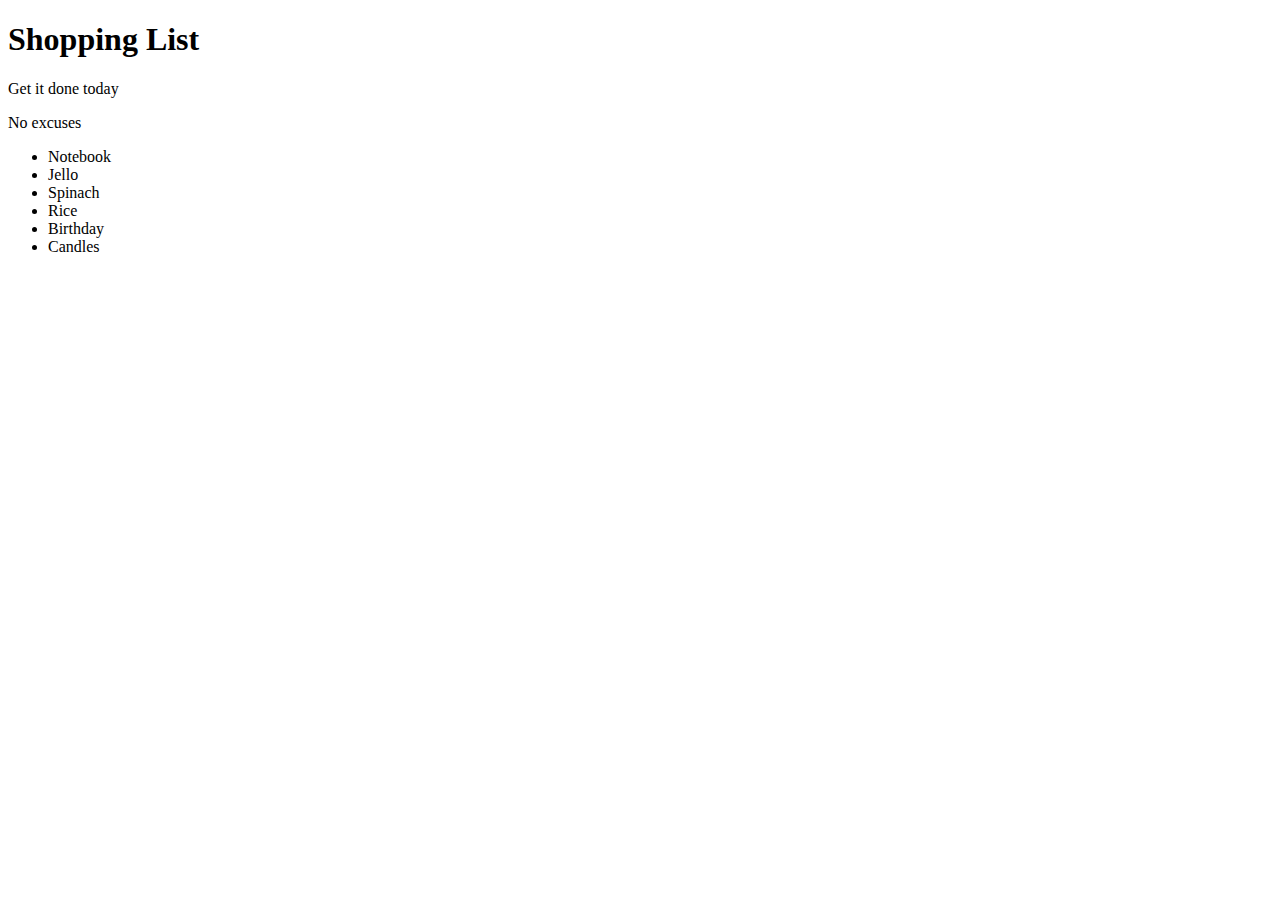
==== DOM/index.html @ 90f42f9b "populated index.html" ====
<!DOCTYPE html>
<html lang="en">
<head>
    <meta charset="UTF-8">
    <meta http-equiv="X-UA-Compatible" content="IE=edge">
    <meta name="viewport" content="width=device-width, initial-scale=1.0">
    <title>Javascript + DOM</title>
</head>
<body>
    <h1>Shopping List</h1>
    <p id="first">Get it done today</p>
    <p class="second">No excuses</p>
    <ul>
        <li random="23">Notebook</li>
        <li>Jello</li>
        <li>Spinach</li>
        <li>Rice</li>
        <li>Birthday</li>
        <li>Candles</li>
    </ul>
</body>
</html>
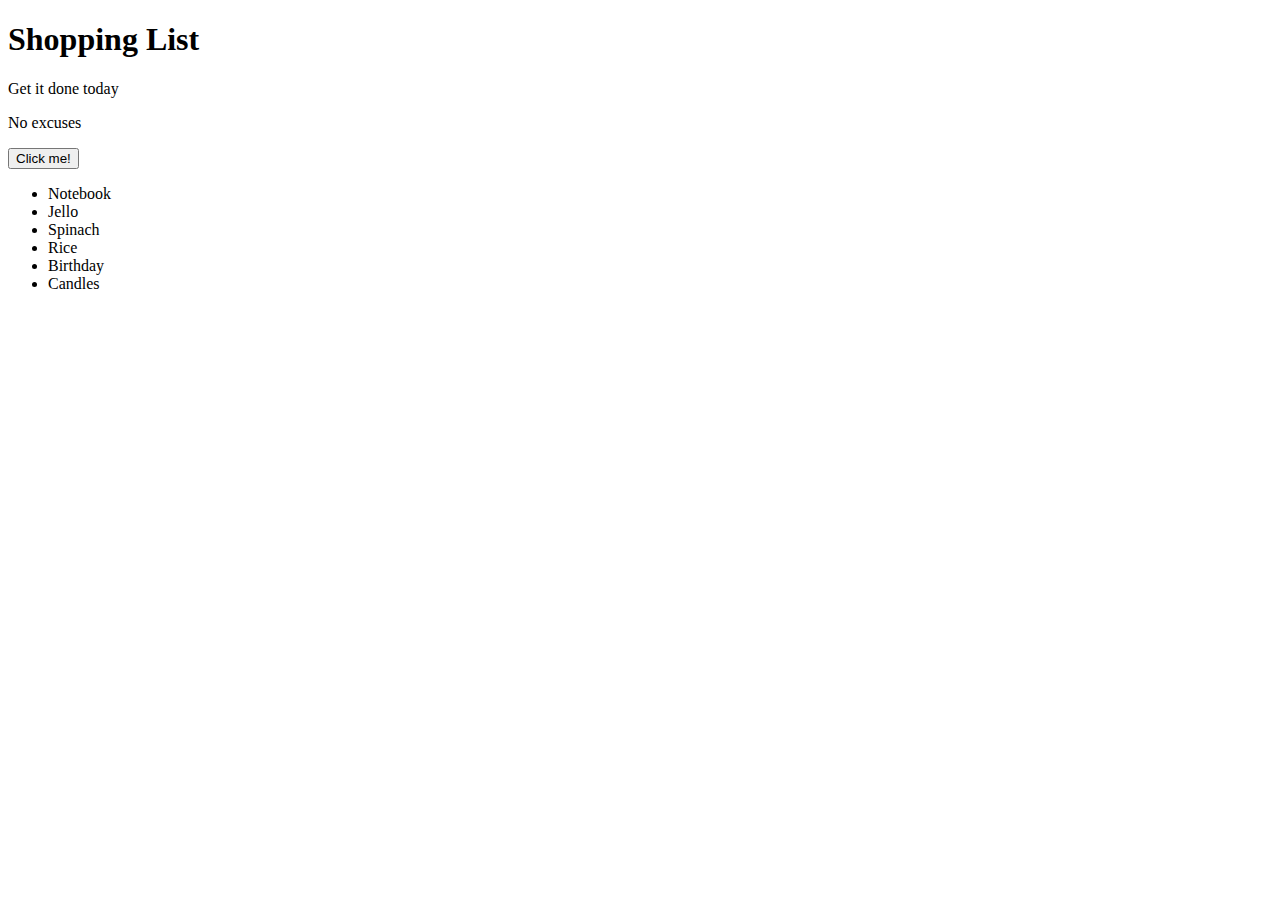
==== commit b47f7110: "few stuff" ====
--- a/DOM/index.html
+++ b/DOM/index.html
@@ -5,18 +5,21 @@
     <meta http-equiv="X-UA-Compatible" content="IE=edge">
     <meta name="viewport" content="width=device-width, initial-scale=1.0">
     <title>Javascript + DOM</title>
+    <link rel="stylesheet" href="style.css">
 </head>
 <body>
     <h1>Shopping List</h1>
     <p id="first">Get it done today</p>
     <p class="second">No excuses</p>
+    <button>Click me!</button>
     <ul>
-        <li random="23">Notebook</li>
+        <li class="bold red" random="23">Notebook</li>
         <li>Jello</li>
         <li>Spinach</li>
         <li>Rice</li>
         <li>Birthday</li>
         <li>Candles</li>
     </ul>
+    <script src="script.js"></script>
 </body>
 </html>--- a/DOM/style.css
+++ b/DOM/style.css
@@ -0,0 +1,23 @@
+.coolTitle {
+    text-align: center;
+    font-family: 'Oswald', Velvetica, sans-serif;
+    font-size: 40px;
+    transform: skewY(-10deg);
+    letter-spacing: 4px;
+    word-spacing: 8px;
+    color: tomato;
+    text-shadow: 
+    -1px -1px 0 firebrick,
+    -2px -2px 0 firebrick,
+    -3px -3px 0 firebrick,
+    -4px -4px 0 firebrick,
+    -5px -5px 0 firebrick,
+    -6px -6px 0 firebrick,
+    -7px -7px 0 firebrick,
+    -8px -8px 0 firebrick,
+    -30px 20px 40px firebrick,
+}
+
+.done {
+    text-decoration: line-through;
+}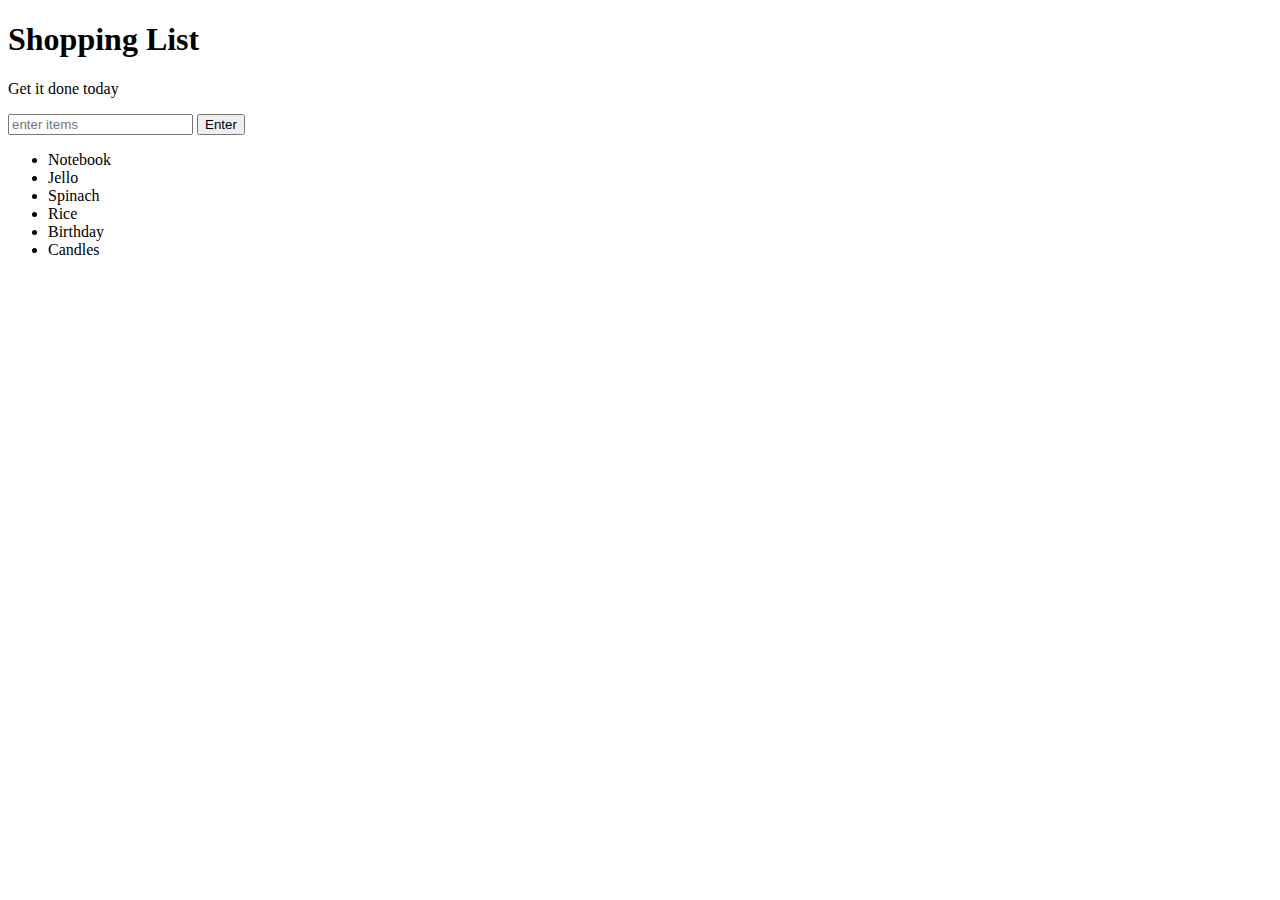
==== commit f4af4c3c: "practice" ====
--- a/DOM/index.html
+++ b/DOM/index.html
@@ -10,8 +10,8 @@
 <body>
     <h1>Shopping List</h1>
     <p id="first">Get it done today</p>
-    <p class="second">No excuses</p>
-    <button>Click me!</button>
+    <input id="userinput" type="text" placeholder="enter items">
+    <button id="enter">Enter</button>
     <ul>
         <li class="bold red" random="23">Notebook</li>
         <li>Jello</li>
@@ -20,6 +20,6 @@
         <li>Birthday</li>
         <li>Candles</li>
     </ul>
-    <script src="script.js"></script>
+    <script type="text/javascript" src="script.js"></script>
 </body>
 </html>